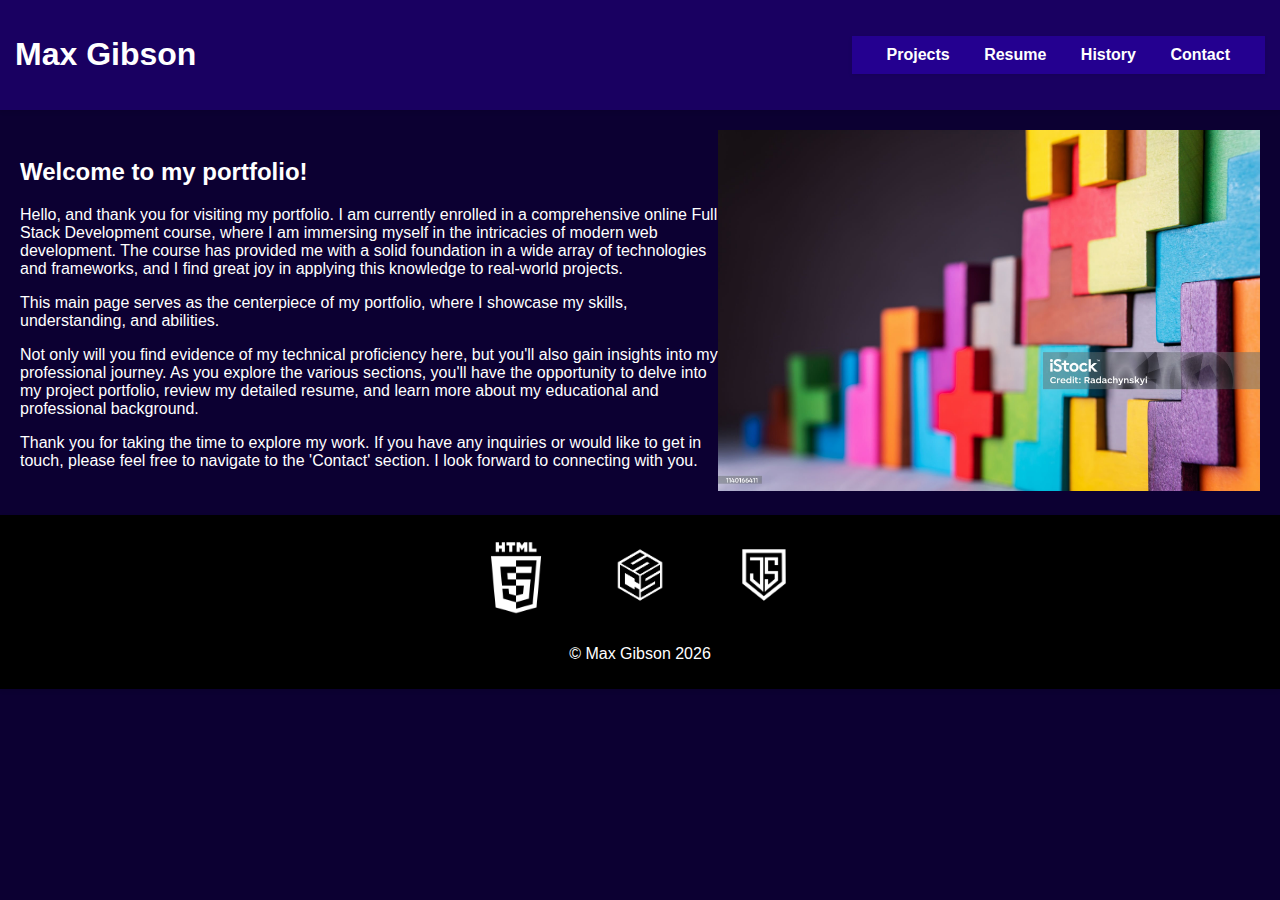
==== index.html @ a4ded8d0 "first upload" ====
<!DOCTYPE html>
<html lang="en">
<head>
    <meta charset="UTF-8">
    <meta name="viewport" content="width=device-width, initial-scale=1.0">
    <title>Max Gibson - Portfolio</title>
    <link rel="stylesheet" href="./resources/index.css">
</head>
<body>

    <header>
        <h1>Max Gibson</h1>
        <nav>
            <a href="projects.html">Projects</a>
            <a href="resume.html">Resume</a>
            <a href="history.html">History</a>
            <a href="contact.html">Contact</a>
        </nav>
    </header>

    <section id="home">
        <!-- Add content for the home page -->
        <div>
            <h2>Welcome to my portfolio!</h2>
            <p>Hello, and thank you for visiting my portfolio. I am currently enrolled in a comprehensive online Full Stack Development course, where I am immersing myself in the intricacies of modern web development. The course has provided me with a solid foundation in a wide array of technologies and frameworks, and I find great joy in applying this knowledge to real-world projects.</p>
            
            <p>This main page serves as the centerpiece of my portfolio, where I showcase my skills, understanding, and abilities.</p>
            
            <p>Not only will you find evidence of my technical proficiency here, but you'll also gain insights into my professional journey. As you explore the various sections, you'll have the opportunity to delve into my project portfolio, review my detailed resume, and learn more about my educational and professional background.</p>
        
            <p>Thank you for taking the time to explore my work. If you have any inquiries or would like to get in touch, please feel free to navigate to the 'Contact' section. I look forward to connecting with you. </p>
        </div>
        
        <div class="big-image">
            <img src="./resources/Background.jpg" alt="Big Image">
        </div>
    </section>

    <footer>
        <!-- Add images/icons representing your skills here -->
        <img src="./resources/HTML.png" alt="HTML" class="footer">
        <img src="./resources/CSS.jpg" alt="CSS" class="footer">
        <img src="./resources/Java.jpg" alt="Java" class="footer">
            <p>&copy; Max Gibson <span id="current-year"></span></p>
        <!-- Add more images/icons for other skills as needed -->
    </footer>

</body>

<!-- java secion -->
<script>
   const currentYear = new Date().getFullYear();
document.getElementById('current-year').textContent = currentYear; 
</script>



</html>
---- resources/index.css ----
/* index.css */

body {
    font-family: 'Arial', sans-serif;
    margin: 0;
    padding: 0;
    box-sizing: border-box;
    background-color: #0c0032;
    color: #ffffff; /* Light text */
}

header {
    background-color: #190061;
    color: #ffffff;
    padding: 15px;
    display: flex;
    justify-content: space-between;
    align-items: center;
    box-shadow: 0 2px 4px rgba(0, 0, 0, 0.1); /* Add a subtle box shadow */
}

nav {
    background-color: #240090;
    padding: 10px 20px;
    text-align: center;
    box-shadow: 0 2px 4px rgba(0, 0, 0, 0.1); /* Add a subtle box shadow */
}

nav a {
    text-decoration: none;
    color: #ffffff;
    margin: 0 15px;
    font-weight: bold; /* Make the navigation links bold */
    transition: color 0.3s ease; /* Smooth color transition on hover */
}

nav a:hover {
    color: #8ee4af; /* Change color on hover */
}

section {
    padding: 20px;
}


footer {
    background-color: #000000;
    color: #ffffff;
    padding: 10px; /* Increased padding for better spacing */
    text-align: center;
    box-shadow: 0 2px 4px rgba(0, 0, 0, 0.1);
}

.footer-content {
    display: flex;
    justify-content: space-around; /* Adjusted spacing for better alignment */
    align-items: center;
}


.footer {
    width: 100px; /* Set a specific width */
    height: 100px; /* Set a specific height */
    margin: 0 10px; /* Add equal margin on both sides of each image */
}


/* Add a smooth transition for a more polished look */
footer {
    transition: background-color 0.3s ease, color 0.3s ease;
}


#home {
    display: flex;
    justify-content: space-between;
    align-items: center;
}

.big-image {
    max-width: 50%;
}

.big-image img {
    width: 100%;
    height: auto;
}

/* Add a smooth transition for a more polished look */
body, header, nav, section, footer {
    transition: background-color 0.3s ease, color 0.3s ease;
}
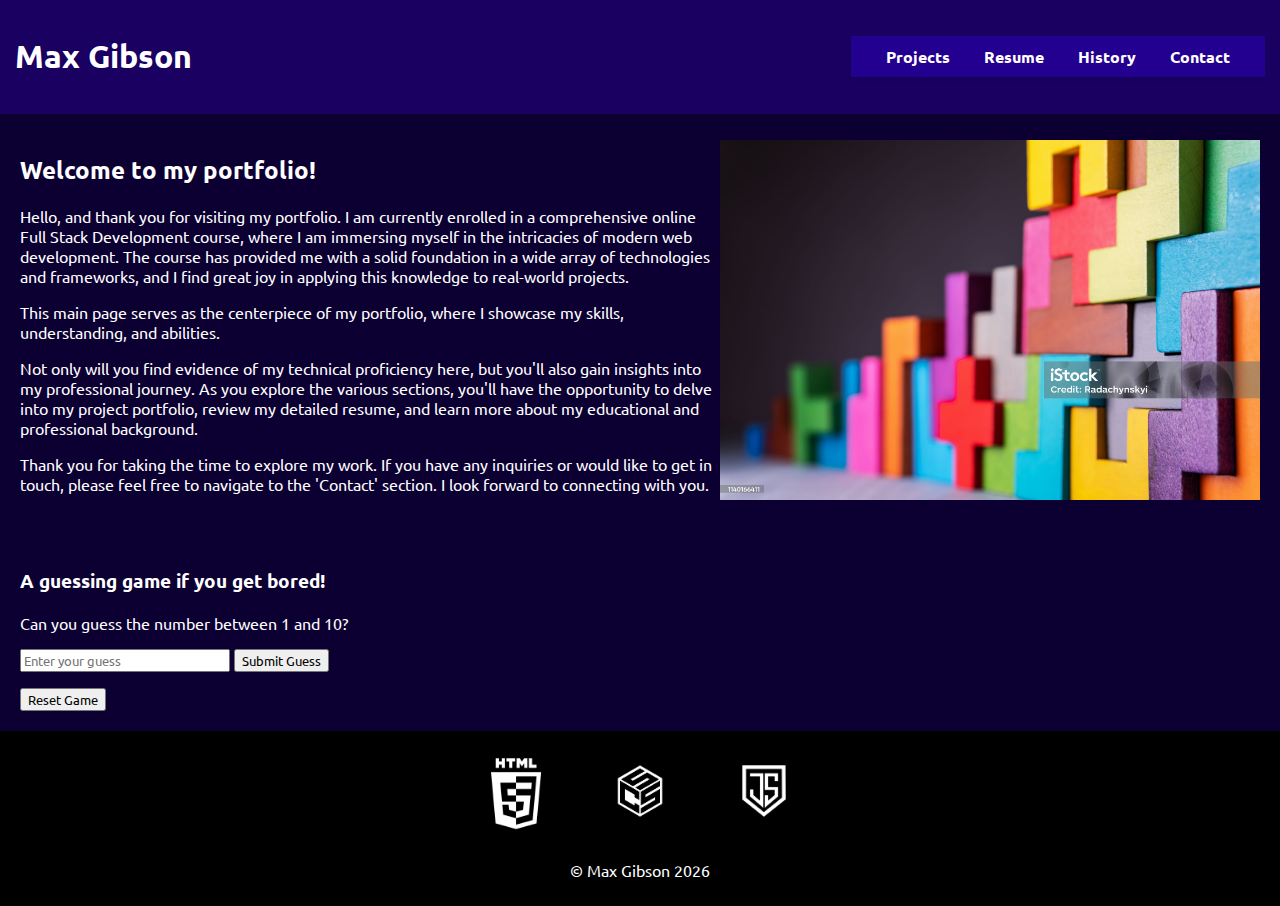
==== commit aee65ea0: "delete usless photos" ====
--- a/index.html
+++ b/index.html
@@ -5,6 +5,9 @@
     <meta name="viewport" content="width=device-width, initial-scale=1.0">
     <title>Max Gibson - Portfolio</title>
     <link rel="stylesheet" href="./resources/index.css">
+    <link rel="preconnect" href="https://fonts.googleapis.com">
+    <link rel="preconnect" href="https://fonts.gstatic.com" crossorigin>
+    <link href="https://fonts.googleapis.com/css2?family=Abril+Fatface&family=Merriweather:ital@0;1&family=Ubuntu&family=Work+Sans:wght@400;500;800&display=swap" rel="stylesheet">
 </head>
 <body>
 
@@ -30,11 +33,25 @@
         
             <p>Thank you for taking the time to explore my work. If you have any inquiries or would like to get in touch, please feel free to navigate to the 'Contact' section. I look forward to connecting with you. </p>
         </div>
-        
+
         <div class="big-image">
             <img src="./resources/Background.jpg" alt="Big Image">
         </div>
+
+
     </section>
+
+    <div id="guessing-game">
+        <h3>A guessing game if you get bored!</h3>
+        <p>Can you guess the number between 1 and 10?</p>
+            <input type="number" id="user-guess" placeholder="Enter your guess">
+            <button onclick="checkGuess()">Submit Guess</button>
+        <p id="result"></p>
+        <button onclick="resetGame()">Reset Game</button>
+    </div>    
+
+     <!-- Guessing Game -->
+
 
     <footer>
         <!-- Add images/icons representing your skills here -->
@@ -51,7 +68,38 @@
 <script>
    const currentYear = new Date().getFullYear();
 document.getElementById('current-year').textContent = currentYear; 
+
+
+    // Guessing Game JavaScript
+    let secretNumber = Math.floor(Math.random() * 10) + 1;
+
+function resetGame() {
+    secretNumber = Math.floor(Math.random() * 10) + 1;
+    const resultElement = document.getElementById('result');
+    resultElement.textContent = ''; // Clear the previous result
+    document.getElementById('user-guess').value = ''; // Clear the input field
+}
+
+function checkGuess() {
+    const userGuess = document.getElementById('user-guess').value;
+    const resultElement = document.getElementById('result');
+
+    if (userGuess === '') {
+        resultElement.textContent = 'Please enter a valid guess.';
+    } else {
+        const guess = parseInt(userGuess);
+        if (guess === secretNumber) {
+            resultElement.textContent = 'Congratulations! You guessed the correct number!';
+            resetGame(); // Call the reset function after correct guess
+        } else if (guess < 1 || guess > 10) {
+            resultElement.textContent = 'Please enter a number between 1 and 10.';
+        } else {
+            resultElement.textContent = `Sorry, the correct number was ${secretNumber}. Try again!`;
+        }
+    }
+}
 </script>
+
 
 
 
--- a/resources/index.css
+++ b/resources/index.css
@@ -1,7 +1,12 @@
 /* index.css */
 
+
+
+  * {
+    font-family: "Ubuntu";
+  }
+
 body {
-    font-family: 'Arial', sans-serif;
     margin: 0;
     padding: 0;
     box-sizing: border-box;
@@ -38,7 +43,7 @@
     color: #8ee4af; /* Change color on hover */
 }
 
-section {
+section, #guessing-game{
     padding: 20px;
 }
 
